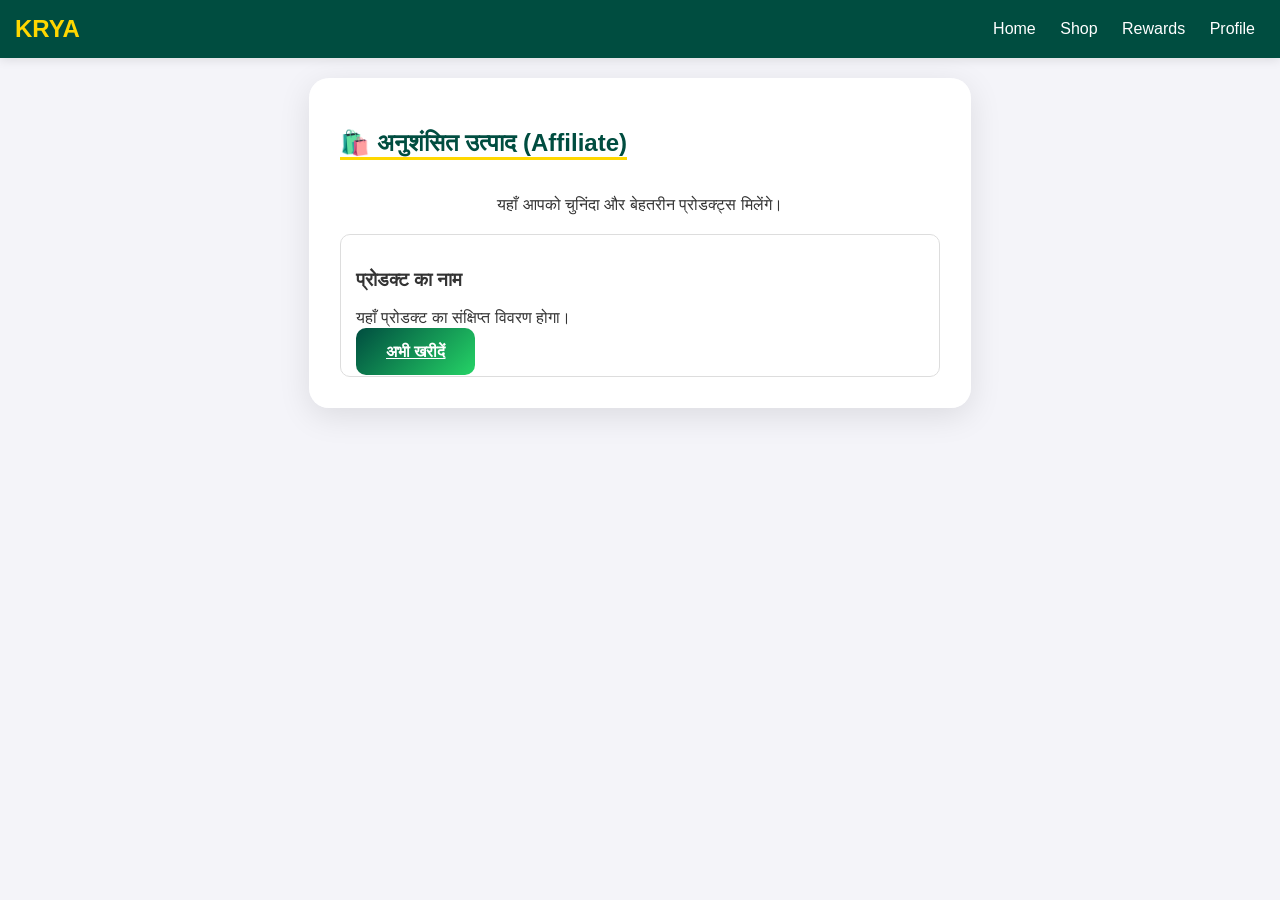
==== marketplace/products.html @ b362432e "Create products.html" ====
<!DOCTYPE html>
<html lang="hi">
<head>
    <meta charset="UTF-8">
    <meta name="viewport" content="width=device-width, initial-scale=1.0">
    <title>KRYA | शॉपिंग हब</title>
    <link rel="stylesheet" href="../assets/css/style.css">
</head>
<body>

    <!-- Navbar कंपोनेंट -->
    <script src="../components/navbar.js"></script>

    <div class="container">
        <h2 style="text-align: center;">🛍️ अनुशंसित उत्पाद (Affiliate)</h2>
        <p style="text-align: center;">यहाँ आपको चुनिंदा और बेहतरीन प्रोडक्ट्स मिलेंगे।</p>

        <!-- एक प्रोडक्ट कार्ड का उदाहरण -->
        <div style="border: 1px solid #ddd; padding: 15px; border-radius: 10px; margin-top: 20px;">
            <h3>प्रोडक्ट का नाम</h3>
            <p>यहाँ प्रोडक्ट का संक्षिप्त विवरण होगा।</p>
            <a href="#" class="btn-premium">अभी खरीदें</a>
        </div>
    </div>

</body>
</html>
---- assets/css/style.css ----
/* KRYA Global Styles */
:root {
    --primary-color: #004d40; /* Monaco Green */
    --accent-color: #ffd700;  /* Gold */
    --text-dark: #333;
    --bg-light: #f4f4f9;
}

body {
    font-family: 'Poppins', sans-serif;
    background-color: var(--bg-light);
    color: var(--text-dark);
    margin: 0;
    padding: 0;
}

/* प्रीमियम ग्लासमोर्फिज्म कार्ड */
.container {
    background: rgba(255, 255, 255, 0.95);
    backdrop-filter: blur(10px);
    border-radius: 20px;
    box-shadow: 0 8px 32px rgba(0, 0, 0, 0.1);
    border: 1px solid rgba(255, 255, 255, 0.3);
    padding: 30px;
    margin: 20px auto;
    max-width: 600px;
}

/* बटन स्टाइल */
.btn-premium {
    background: linear-gradient(135deg, var(--primary-color), #25D366);
    color: white;
    padding: 15px 30px;
    border: none;
    border-radius: 10px;
    font-weight: bold;
    cursor: pointer;
    transition: transform 0.3s ease;
}

.btn-premium:hover {
    transform: scale(1.05);
}

/* गोल्ड एक्सेंट */
h1, h2 {
    color: var(--primary-color);
    border-bottom: 3px solid var(--accent-color);
    display: inline-block;
}
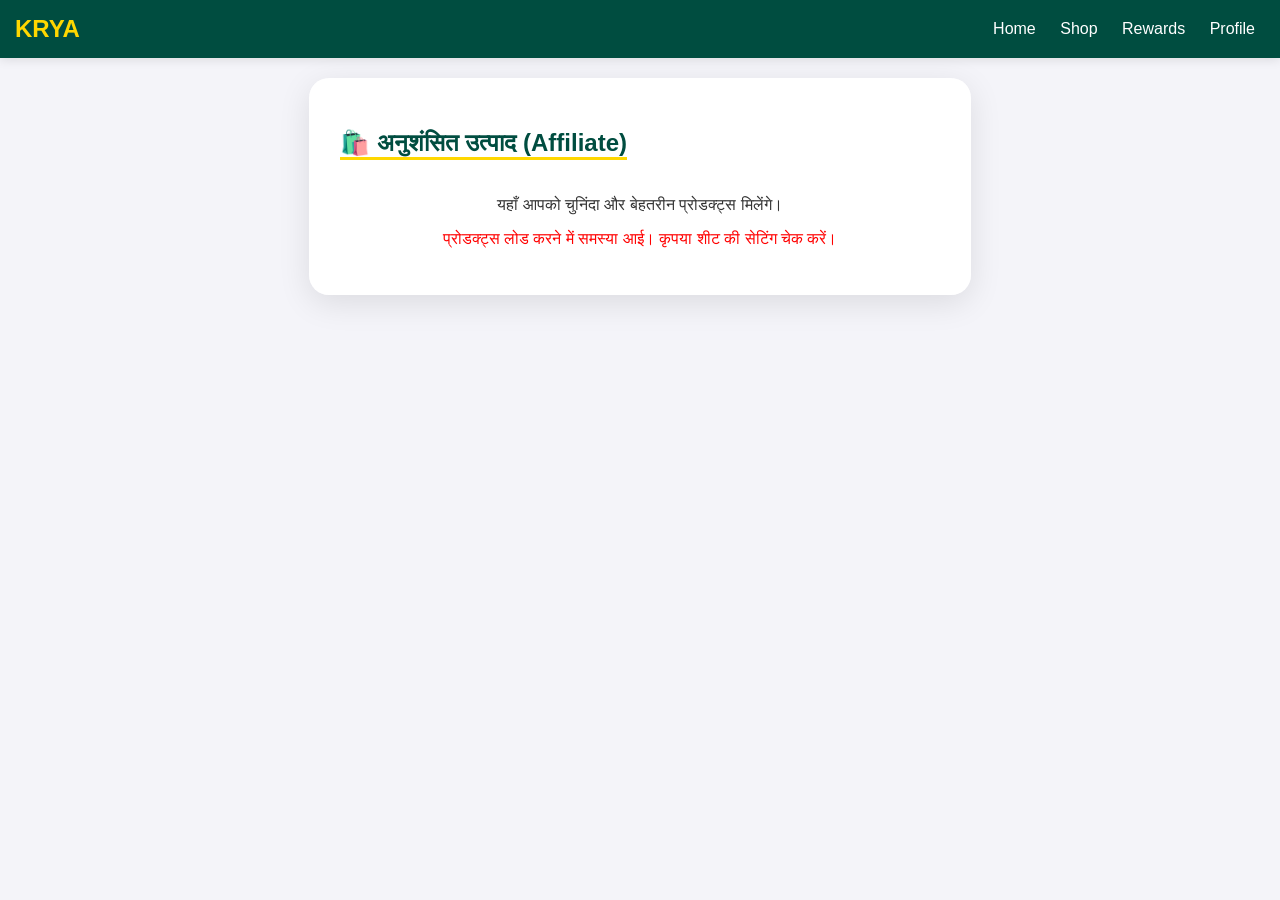
==== commit d2d8f08d: "Update products.html" ====
--- a/marketplace/products.html
+++ b/marketplace/products.html
@@ -15,14 +15,42 @@
         <h2 style="text-align: center;">🛍️ अनुशंसित उत्पाद (Affiliate)</h2>
         <p style="text-align: center;">यहाँ आपको चुनिंदा और बेहतरीन प्रोडक्ट्स मिलेंगे।</p>
 
-        <!-- एक प्रोडक्ट कार्ड का उदाहरण -->
-        <div style="border: 1px solid #ddd; padding: 15px; border-radius: 10px; margin-top: 20px;">
-            <h3>प्रोडक्ट का नाम</h3>
-            <p>यहाँ प्रोडक्ट का संक्षिप्त विवरण होगा।</p>
-            <a href="#" class="btn-premium">अभी खरीदें</a>
+        <!-- यहाँ से Google Sheet का डेटा लोड होगा -->
+        <div id="product-container">
+            <p style="text-align: center;">प्रोडक्ट्स लोड हो रहे हैं...</p>
         </div>
+
+        <script>
+            // आपकी Google Sheet से डेटा लाने का कोड
+            const sheetUrl = "https://docs.google.com/spreadsheets/d/1zAQ-eacSyKQliGs5GmvDt9V2N9yGehTOCWpUpMFAoY8/gviz/tq?tqx=out:json";
+            
+            fetch(sheetUrl)
+              .then(res => res.text())
+              .then(text => {
+                const json = JSON.parse(text.substring(47).slice(0, -2));
+                const rows = json.table.rows;
+                
+                let html = '<div style="display: flex; flex-wrap: wrap; gap: 20px; justify-content: center; margin-top: 20px;">';
+                
+                rows.forEach(row => {
+                  html += `
+                    <div style="border: 1px solid #ddd; padding: 15px; width: 250px; border-radius: 10px; text-align: center; box-shadow: 0 4px 8px rgba(0,0,0,0.1);">
+                      <img src="${row.c[1].v}" style="width: 100%; height: 200px; object-fit: cover; border-radius: 5px;">
+                      <h3 style="margin: 10px 0;">${row.c[0].v}</h3>
+                      <p style="color: #555;">कीमत: ${row.c[2].v}</p>
+                      <a href="${row.c[3].v}" target="_blank" style="display: inline-block; padding: 10px 20px; background: #d4af37; color: white; text-decoration: none; border-radius: 5px; font-weight: bold;">अभी खरीदें</a>
+                    </div>
+                  `;
+                });
+                
+                html += '</div>';
+                document.getElementById('product-container').innerHTML = html;
+              })
+              .catch(err => {
+                document.getElementById('product-container').innerHTML = "<p style='text-align: center; color: red;'>प्रोडक्ट्स लोड करने में समस्या आई। कृपया शीट की सेटिंग चेक करें।</p>";
+              });
+          </script>
     </div>
 
 </body>
 </html>
-
